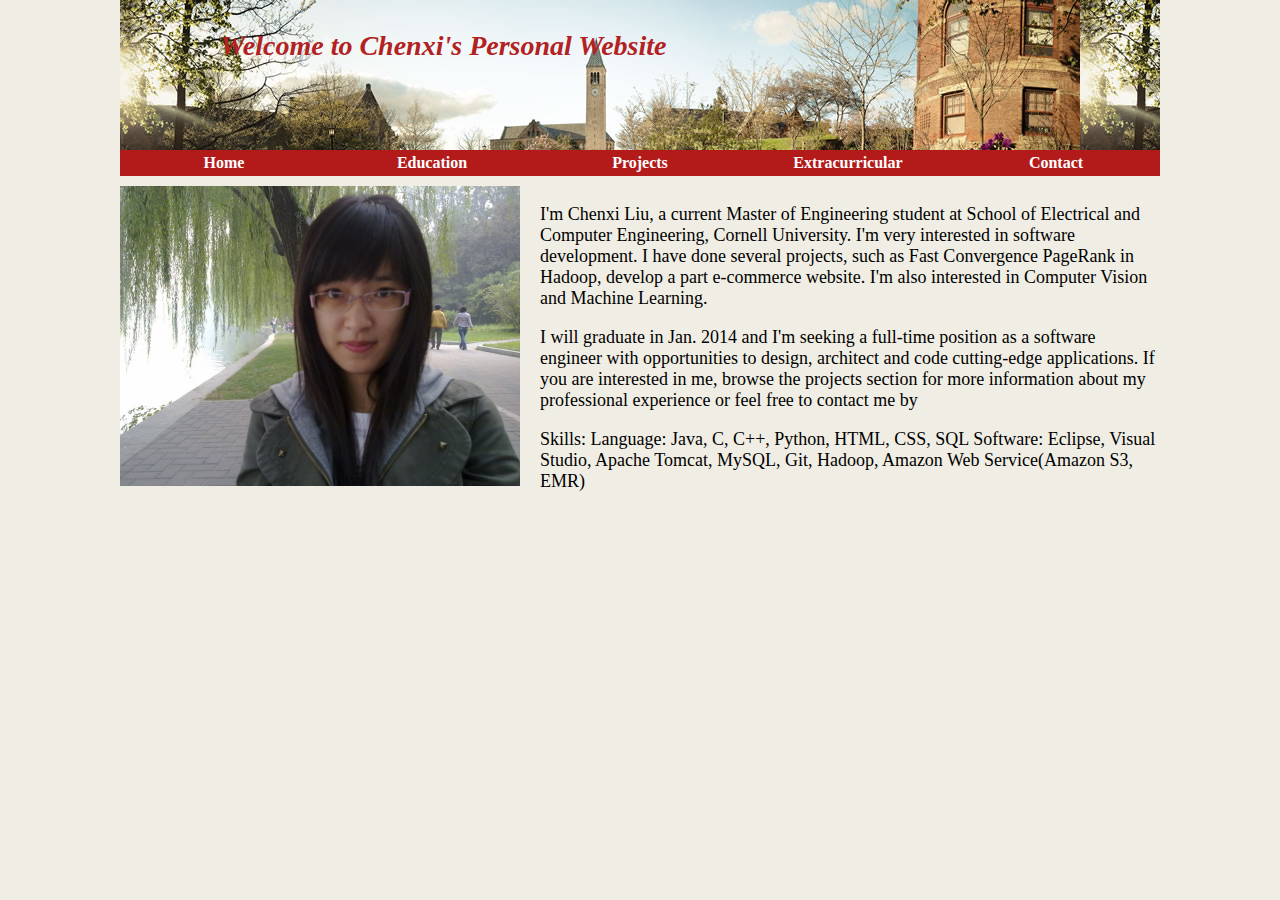
==== Main/index.html @ ea0b0751 "personal website final version" ====
<!DOCTYPE html>
<html>
	<head>
           <title>Chenxi's Personal Website</title>
		   <link rel="stylesheet" type="text/css" href="global.css" media="screen" />
		   <link rel="stylesheet" type="text/css" href="indexstyles.css" media="screen" />
    </head>
	<body>
		<div class="container">
		<div class="navbar">
		<div class="nametitle">
		<h1>Welcome to Chenxi's Personal Website</h1>
		</div>
		<ul>
			<li><a href="index.html">Home</a></li>
			<li><a href="../Extras/education.html">Education</a></li>
			<li><a href="../Extras/projects.html">Projects</a></li>
			<li><a href="../Extras/extracur.html">Extracurricular</a></li>
			<li><a href="../Extras/contact.html">Contact</a></li>
		</ul>
		</div>
		
        
		<div class="skills">
		<img src="../Images/Mypicture.jpg" alt="can't load my picture" class="mypicture">
		<div class= "introduction">
		<p>I'm Chenxi Liu, a current Master of Engineering student at School of Electrical and Computer Engineering, Cornell University. I'm very interested in software development. I have done several projects, such as Fast Convergence PageRank in Hadoop, develop a part e-commerce website. I'm also interested in Computer Vision and Machine Learning.<p>
		<p>I will graduate in Jan. 2014 and I'm seeking a full-time position as a software engineer with opportunities to design, architect and code cutting-edge applications. If you are interested in me, browse the projects section for more information about my professional experience or feel free to contact me by</p>
		<p>
		Skills: 
		Language:  Java, C, C++, Python, HTML, CSS, SQL
		Software:   Eclipse, Visual Studio, Apache Tomcat, MySQL, Git, Hadoop, Amazon Web Service(Amazon S3, EMR)</p>
		</div>
		</div>
		</div>
	</body>
</html>
---- Main/global.css ----
html, body{
	padding: 0;
	margin: 0;
	background-color: #f0eee4;/*#e3e3e3;*/
}

.nametitle{
	background-image: url('../Images/cornellcampus5.jpg');
	width: 1040px;
	height: 150px;
	font-size:14px;
}

.nametitle h1{
	position: relative;
	left: 100px;
	top: 30px;
	font-family: Tangerine, serif;
	font-style:italic;
	color:#B22222;
	margin: 0;

}

.container{
	margin-right: auto;
	margin-left: auto;
	padding-right: 15px;
	padding-left: 15px;
	width: 1040px;
	/*background-color: red;*/
}

.navbar ul{
	list-style-type:none;
	overflow:hidden;
	/*background-color: #ace63b;*/
	padding: 0;
	margin: 0;
	background-color:#b31b1b;
	}
.navbar ul li{
	float:left;
	}
	
.navbar ul li a{
	display:block;
	width:200px;
	font-weight:bold;
	background-color:#b31b1b;
	text-align:center;
	padding:4px;
    text-decoration:none;
}
.navbar ul li a:link, a:visited{
	
	color:#FFFFFF;
	
	}
.navbar ul li a:hover{
	color: #827b7b; /*red;*/	
}
---- Main/indexstyles.css ----
img.mypicture {
	width: 400px;
	height: 300px;
	float: left;
	padding-right: 20px;
	padding-top:10px;
}

.introduction{
	font-family: Georgia, "Times New Roman", Times, serif;
	font-size: 18px;
	padding-top: 10px;
}
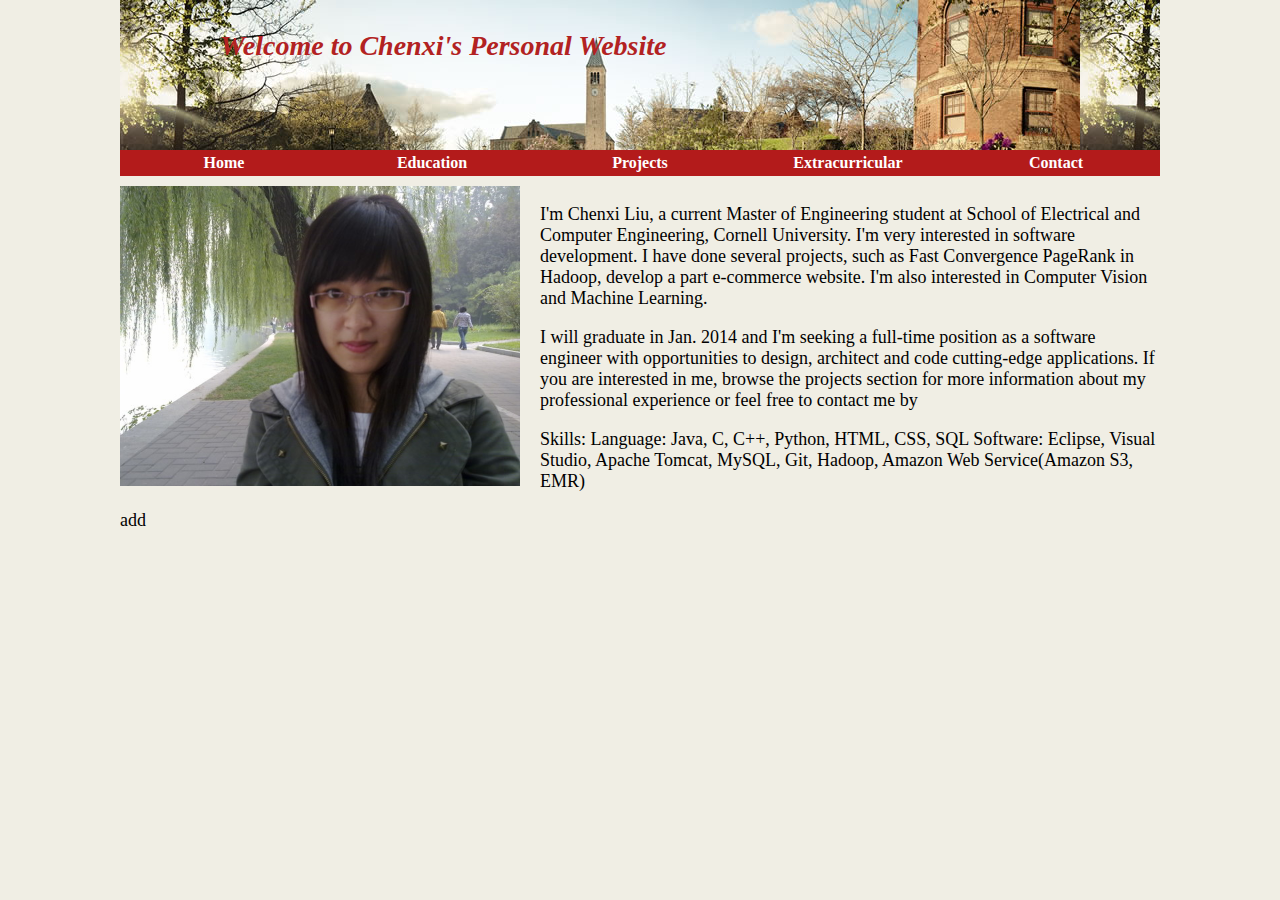
==== commit fc9c7c7b: "add add paragraph1" ====
--- a/Main/index.html
+++ b/Main/index.html
@@ -30,6 +30,7 @@
 		Skills: 
 		Language:  Java, C, C++, Python, HTML, CSS, SQL
 		Software:   Eclipse, Visual Studio, Apache Tomcat, MySQL, Git, Hadoop, Amazon Web Service(Amazon S3, EMR)</p>
+		<p>add</p>
 		</div>
 		</div>
 		</div>
